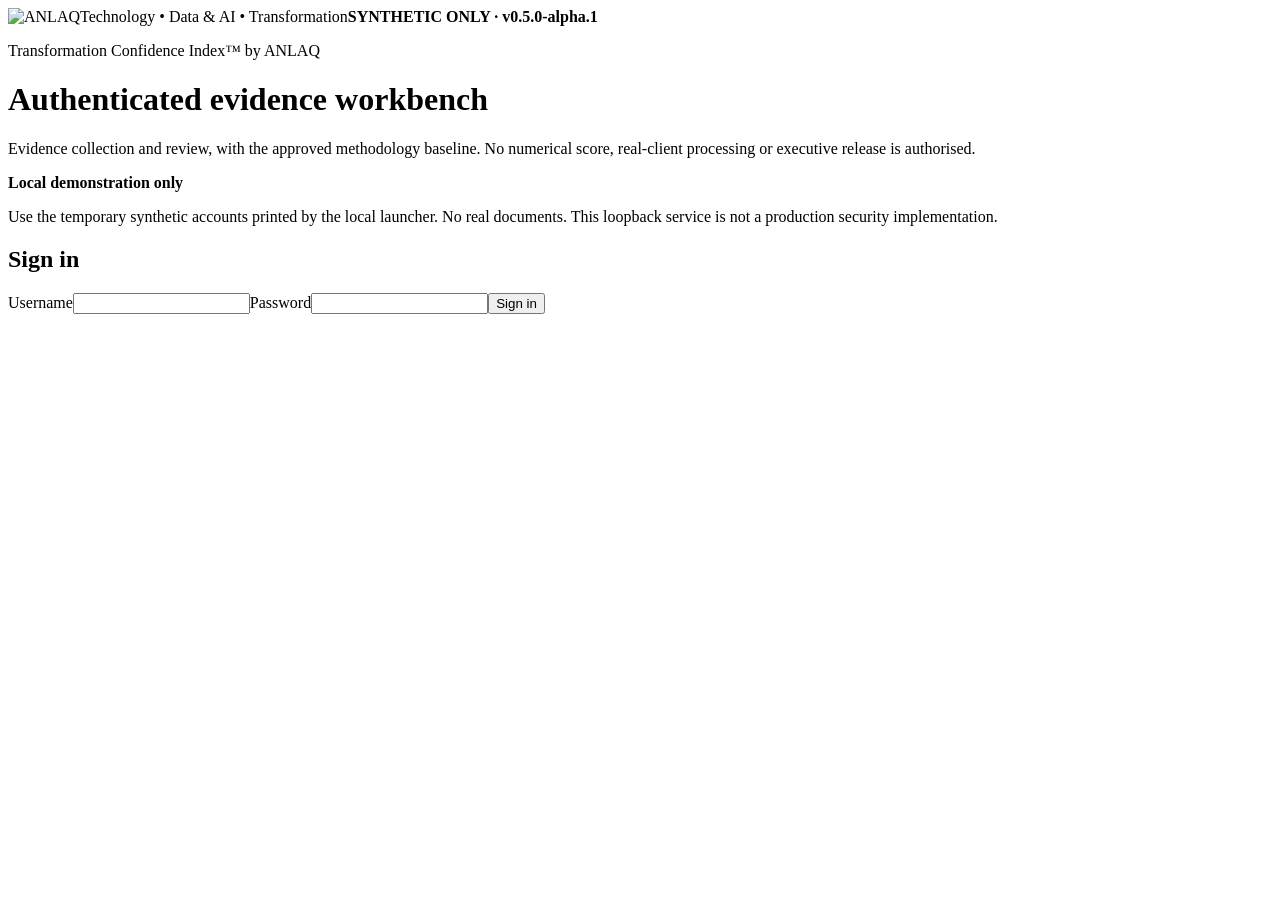
==== prototypes/tci-private-data-plane/index.html @ 3f54b0d8 "Record v0.4 approval and implement tested restricted synthetic v0.5 scoring candidate" ====
<!doctype html><html lang="en"><head><meta charset="utf-8"><meta name="viewport" content="width=device-width,initial-scale=1"><title>ANLAQ | Authenticated evidence workbench</title><link rel="stylesheet" href="/style.css"></head>
<body><header><img src="/logo.svg" alt="ANLAQ" width="190"><span>Technology • Data &amp; AI • Transformation</span><strong class="badge">SYNTHETIC ONLY · v0.5.0-alpha.1</strong></header>
<main><p class="eyebrow">Transformation Confidence Index™ by ANLAQ</p><h1>Authenticated evidence workbench</h1><p class="intro">Evidence collection and review, with the approved methodology baseline. No numerical score, real-client processing or executive release is authorised.</p>
<div class="notice"><strong>Local demonstration only</strong><p>Use the temporary synthetic accounts printed by the local launcher. No real documents. This loopback service is not a production security implementation.</p></div>
<section id="login-section"><h2>Sign in</h2><form id="login"><label>Username<input name="username" autocomplete="username" required></label><label>Password<input name="password" type="password" autocomplete="current-password" required></label><button>Sign in</button></form></section>
<div id="workspace" hidden><section class="scope"><div><p class="eyebrow" id="role"></p><h2 id="assessment-title"></h2><p id="assessment-scope"></p><label>Assessment<select id="assessment"></select></label></div><button type="button" id="logout">Sign out</button></section>
<div id="stats" class="stats"></div>
<section><h2>01 · Evidence request catalogue</h2><p class="muted" id="coverage-note"></p><div id="catalogue" class="catalogue"></div>
<form id="request" hidden><div class="pair"><label>Request<select name="requestId" id="request-id"></select></label><label>Update<select name="status"><option value="requested">Requested</option><option value="missing">Missing</option></select></label></div><label>Reason<input name="reason" required></label><button>Record request</button></form></section>
<div class="columns">
<section id="upload-section" hidden><h2>02 · Submit synthetic evidence</h2><form id="upload"><label>Criterion<select name="criterion" id="upload-criterion"></select></label><label>Mapped request<select name="requestId" id="upload-request"></select></label><label>Title<input name="title" required></label><div class="pair"><label>Source owner<input name="sourceOwner" required></label><label>Reporting period<input name="period" required></label></div><div class="pair"><label>Source version<input name="sourceVersion" required></label><label>Precise locator<input name="locator" required></label></div><label>New document or replacement<select name="documentId" id="replacement"></select></label><label>Synthetic TXT, PDF, DOCX or XLSX file (max 256 KiB)<input name="file" type="file" accept=".txt,.pdf,.docx,.xlsx" required></label><button>Submit to quarantine</button></form></section>
<section id="screen-section" hidden><h2>03 · Quarantine review</h2><label>Quarantined source<select id="quarantine"></select></label><button id="inspect" type="button">Inspect synthetic source</button><pre id="quarantine-text" class="preview"></pre><form id="screen"><label>Disposition<select name="decision"><option value="accepted">Accept</option><option value="rejected">Reject</option></select></label><label>Reason<textarea name="reason" required></textarea></label><button>Record disposition</button></form><p class="muted">Manual synthetic disposition only; malware screening remains outstanding.</p></section></div>
<section><h2>04 · Evidence versions</h2><div id="versions"></div><label>Accepted source<select id="preview-id"></select></label><button id="preview" type="button">Preview accepted text</button><pre id="accepted-text" class="preview"></pre></section>
<section id="extraction-section" hidden><h2>05 · Draft document extraction</h2><p class="muted">Synthetic labelled TXT, PDF, Word and Excel records only. Values retain page/line, paragraph, table or worksheet-cell citations; missing and ambiguous fields remain unresolved. Local narrative mode (opt-in) proposes exact source passages for independent semantic review. No automated sufficiency validation or scoring.</p><form id="extract" hidden><label>Criterion<select name="criterion" id="extraction-criterion"></select></label><label>Accepted mapped source<select name="versionId" id="extraction-source" required></select></label><label>Extraction mode<select name="mode" id="extraction-mode"><option value="labelled">Labelled fields (deterministic)</option></select></label><button>Extract draft fields</button></form><div id="extractions"></div><form id="extraction-review" hidden><label>Draft extraction<select name="runId" id="extraction-run" required></select></label><label>Decision<select name="decision"><option value="return">Return for follow-up</option><option value="accept">Accept captured field accuracy</option></select></label><label>Rationale<textarea name="reason" required></textarea></label><label class="check"><input name="confirmed" type="checkbox">I previewed the accepted source and independently confirmed the field meaning, captured values, context and precise citations; this is not evidence sufficiency.</label><button>Record extraction review</button></form></section>
<section id="finding-section" hidden><h2>06 · Draft finding</h2><form id="finding"><label>Criterion<select name="criterion" id="finding-criterion"></select></label><fieldset><legend>Accepted mapped source versions and locators</legend><div id="finding-links"></div></fieldset><label>Claim<textarea name="claim" required></textarea></label><div class="pair"><label>Evidence class<select name="evidenceClass"><option>E1</option><option>E2</option><option>E3</option><option>E4</option></select></label><label>Evidence strength<select name="strength"><option>Not assessed</option><option>Strong</option><option>Moderate</option><option>Weak</option></select></label></div><label class="check"><input name="contradiction" type="checkbox">Unresolved material contradiction</label><button>Record draft</button></form></section>
<section id="findings-section" hidden><h2>07 · Findings and reviews</h2><div id="findings"></div><form id="review" hidden><label>Finding<select name="findingId" id="review-finding"></select></label><label>Decision<select name="decision"><option value="return">Return for follow-up</option><option value="accept">Accept evidence review</option></select></label><label>Rationale<textarea name="reason" required></textarea></label><label class="check"><input name="confirmed" type="checkbox">I independently confirmed source support, evidence strength and material gaps.</label><button>Record independent review</button></form></section>
<section id="interviews-section" hidden><h2>08 · Stakeholder interviews</h2><p class="muted">Synthetic interview capture only. Preserve each persona separately. Responses remain unverified claims; follow-up proposals require human action. No automatic score or stakeholder contact.</p>
<div id="interview-summary" class="stats"></div>
<div class="columns"><section id="interview-start-section" hidden><h2>Start a synthetic interview</h2><form id="interview-start"><label>Persona<input name="persona" required placeholder="Synthetic sponsor"></label><label>Stakeholder reference (fictional ID)<input name="stakeholderRef" required placeholder="SYN-P01"></label><label>Stakeholder role<input name="role" required></label><label>Interview scope<input name="scope" required></label><button>Start session</button></form></section>
<section id="interview-response-section" hidden><h2>Capture response</h2><form id="interview-response"><label>Session<select name="sessionId" id="interview-session" required></select></label><label>Approved question<select name="questionId" id="interview-question" required></select></label><p class="muted" id="interview-question-text"></p><label>Response state<select name="status"><option value="answered">Answered</option><option value="unknown">Unknown</option><option value="declined">Declined</option></select></label><label>Verbatim fictional response<textarea name="verbatim"></textarea></label><label>Assessor interpretation / uncertainty<textarea name="interpretation" required></textarea></label><fieldset><legend>Explicit assessor observations (not inferred)</legend><label class="check"><input type="checkbox" name="flags" value="assertion_only">Assertion only</label><label class="check"><input type="checkbox" name="flags" value="incomparable_basis">Incomparable basis</label><label class="check"><input type="checkbox" name="flags" value="forecast_vs_actual">Forecast vs actual unclear</label><label class="check"><input type="checkbox" name="flags" value="conditional_unclear">Conditional applicability unclear</label><label class="check"><input type="checkbox" name="flags" value="vague_claim">Vague claim / owner or impact unclear</label></fieldset><fieldset><legend>Accepted current mapped evidence (optional)</legend><div id="interview-links"></div></fieldset><button>Record response and draft claim</button></form></section></div>
<section id="interview-conflict-section" hidden><h2>Record a contradiction</h2><form id="interview-conflict"><div class="pair"><label>First claim<select id="conflict-a" name="claimA" required></select></label><label>Second stakeholder claim<select id="conflict-b" name="claimB" required></select></label></div><label>Neutral conflict topic<input name="topic" required></label><label class="check"><input type="checkbox" name="material" checked>Material to decision</label><button>Record open contradiction</button></form></section>
<div id="interview-claims"></div><div id="interview-conflicts"></div>
<div class="columns"><section id="interview-followup-section" hidden><h2>Adaptive follow-up</h2><form id="interview-followup"><label>Claim<select id="followup-claim" name="claimId" required></select></label><p class="muted" id="followup-reason"></p><button id="interview-ai-wording" type="button" hidden>Propose local AI wording</button><p class="muted" id="interview-ai-note"></p><label>Human-confirmed question<textarea id="followup-question" name="question" required></textarea></label><button id="followup-submit">Record follow-up</button></form><form id="interview-answer"><h3>Capture follow-up answer</h3><label>Open follow-up<select name="followUpId" id="open-followup" required></select></label><label>Answer state<select name="status"><option value="answered">Answered</option><option value="unknown">Unknown</option><option value="declined">Declined</option></select></label><label>Verbatim fictional answer<textarea name="verbatim"></textarea></label><button>Record answer</button></form><p class="muted">An answer does not automatically resolve the underlying evidence gap.</p></section>
<section id="interview-review-section" hidden><h2>Independent capture review</h2><form id="interview-review"><label>Unreviewed claim<select name="claimId" id="interview-review-claim" required></select></label><label>Decision<select name="decision"><option value="return">Return for follow-up</option><option value="confirm_capture">Confirm capture only</option></select></label><label>Rationale<textarea name="reason" required></textarea></label><label class="check"><input type="checkbox" name="confirmed">I independently confirm the response capture only; this is not evidence sufficiency or a validated finding.</label><button>Record capture review</button></form></section></div></section><section id="validation-section" hidden><h2>09 · Evidence validation &amp; triangulation</h2><p class="muted">Synthetic evidence only. A supported condition is not a score. Review meaning, provenance, common basis and materiality against the approved criterion.</p><div id="validation-summary" class="stats"></div>
<form id="validation-draft" hidden><h3>Draft criterion finding</h3><label>Criterion<select id="validation-criterion" name="criterion" required></select></label><div id="validation-rule" class="record"></div><label>Finding<textarea name="claim" required></textarea></label><label>Rationale, materiality and limitations<textarea name="rationale" required></textarea></label><div class="pair"><label>Finding / follow-up owner<input name="owner" required></label><label>Follow-up or outstanding gap<input name="followUp"></label></div><div class="pair"><label>Applicability<select name="applicability"><option value="unknown">Unknown</option><option value="applicable">Applicable</option><option value="not_applicable">Exception requested</option></select></label><label>Condition<select name="condition"><option value="unknown">Unknown</option><option value="met">Met</option><option value="not_met">Not met</option></select></label></div><div class="pair"><label>Evidence class<select name="evidenceClass"><option>E4</option><option>E3</option><option>E2</option><option>E1</option></select></label><label>Evidence strength<select name="strength"><option>Not assessed</option><option>Weak</option><option>Moderate</option><option>Strong</option></select></label></div><fieldset><legend>Assessor observations</legend><label class="check"><input type="checkbox" name="fieldsVerified">Required fields verified</label><label class="check"><input type="checkbox" name="comparable">Comparable basis established</label><label class="check"><input type="checkbox" name="materialityReviewed">Materiality reviewed</label><label class="check"><input type="checkbox" name="requiresCorroboration">Independent corroboration required</label><label class="check"><input type="checkbox" name="documentaryConflict">Open documentary contradiction</label></fieldset><label>Conditional evidence applicable?<select name="conditionalApplies"><option value="">Unresolved / no conditional rule</option><option value="true">Yes</option><option value="false">No</option></select></label><label>Conditional rationale<input name="conditionalRationale"></label><label>Mapped alternative rationale<input name="alternativeRationale"></label><label>Exception rationale<input name="exceptionRationale"></label><fieldset><legend>Current accepted source citations — exact quote and parser locator</legend><div id="validation-refs"></div></fieldset><fieldset><legend>Related interview claims (not proof)</legend><div id="validation-claims"></div></fieldset><button>Save validation draft</button></form>
<div id="validation-drafts"></div><form id="validation-review" hidden><h3>Independent validation review</h3><label>Unreviewed draft<select id="validation-review-id" name="draftId" required></select></label><label>Decision<select name="decision"><option value="return">Return for follow-up</option><option value="accept">Accept supported condition</option></select></label><label>Review rationale<textarea name="reason" required></textarea></label><fieldset><legend>Independent reviewer controls</legend><label class="check"><input type="checkbox" name="confirmed">I previewed every cited source and verified meaning, provenance, credibility, common basis, materiality and condition</label><label class="check"><input type="checkbox" name="alternativeAccepted">Mapped equivalent accepted (if relevant)</label><label class="check"><input type="checkbox" name="applicabilityConfirmed">Conditional applicability confirmed (if relevant)</label><label class="check"><input type="checkbox" name="independenceConfirmed">Corroborating source independence confirmed (if relevant)</label></fieldset><button>Record validation review</button></form>
<div id="validation-conflicts"></div><form id="validation-conflict-resolution" hidden><h3>Independent contradiction reconciliation</h3><label>Open contradiction<select id="validation-conflict-id" name="conflictId" required></select></label><div id="validation-conflict-refs"></div><label>Reasoned reconciliation of both accounts<textarea name="reason" required></textarea></label><label class="check"><input type="checkbox" name="confirmed">I previewed the sources and independently reconciled both accounts</label><button>Record reconciliation</button></form></section>
<section id="pilot-scoring-section" hidden><h2>10 · Restricted pilot scoring</h2><p class="muted">Synthetic calibration only. Numerical anchor choices are human judgements, never inferred from evidence class. Production scoring and release remain locked.</p><div id="pilot-score-summary" class="stats"></div><div id="pilot-score-dimensions"></div><form id="pilot-score-draft" hidden><h3>Propose criterion score</h3><label>Independently validated criterion<select name="criterion" id="pilot-score-criterion" required></select></label><div id="pilot-score-anchors"></div><label>Performance anchor<select name="score" required><option value="">Select explicitly</option><option>1</option><option>2</option><option>3</option><option>4</option><option>5</option></select></label><label>Evidence-linked anchor rationale<textarea name="rationale" required></textarea></label><label class="check"><input type="checkbox" name="operating">Sustained operating evidence established (required for 4–5)</label><label>Material red flag, if any, including decision impact and accountable owner<textarea name="redFlag"></textarea></label><button>Record synthetic score proposal</button></form><div id="pilot-score-records"></div><form id="pilot-score-review" hidden><h3>Independent score review</h3><label>Proposal<select name="scoreId" id="pilot-score-review-id" required></select></label><label>Decision<select name="decision"><option value="return">Return</option><option value="accept">Accept for synthetic calibration</option></select></label><label>Reason<textarea name="reason" required></textarea></label><label class="check"><input type="checkbox" name="confirmed">I independently reviewed the evidence, minimum condition, chosen anchor and material red flags</label><label class="check"><input type="checkbox" name="operatingConfirmed">I verified sustained operating evidence for 4–5 where applicable</label><button>Record score review</button></form><div id="pilot-score-risk"></div></section><section><h2>Release gate</h2><p>Locked · Security implementation, real-client handling and scoring calibration remain separate release gates.</p><button id="release" type="button" hidden>Check release gate</button></section>
</div><p id="status" role="status" aria-live="polite"></p></main><script src="/app.js"></script></body></html>
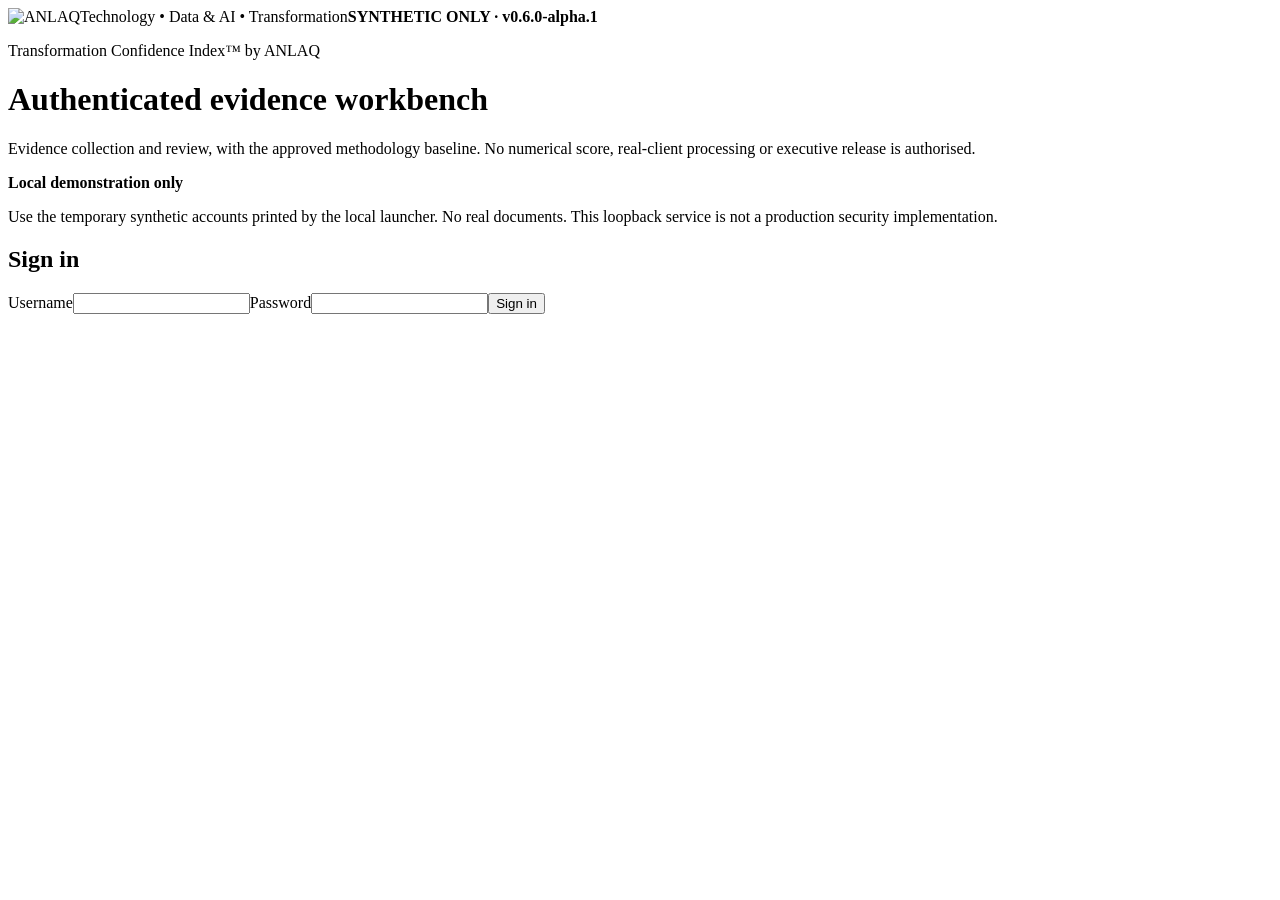
==== commit 0d668292: "Implement and verify v0.6 synthetic executive decision support candidate" ====
--- a/prototypes/tci-private-data-plane/index.html
+++ b/prototypes/tci-private-data-plane/index.html
@@ -1,5 +1,5 @@
 <!doctype html><html lang="en"><head><meta charset="utf-8"><meta name="viewport" content="width=device-width,initial-scale=1"><title>ANLAQ | Authenticated evidence workbench</title><link rel="stylesheet" href="/style.css"></head>
-<body><header><img src="/logo.svg" alt="ANLAQ" width="190"><span>Technology • Data &amp; AI • Transformation</span><strong class="badge">SYNTHETIC ONLY · v0.5.0-alpha.1</strong></header>
+<body><header><img src="/logo.svg" alt="ANLAQ" width="190"><span>Technology • Data &amp; AI • Transformation</span><strong class="badge">SYNTHETIC ONLY · v0.6.0-alpha.1</strong></header>
 <main><p class="eyebrow">Transformation Confidence Index™ by ANLAQ</p><h1>Authenticated evidence workbench</h1><p class="intro">Evidence collection and review, with the approved methodology baseline. No numerical score, real-client processing or executive release is authorised.</p>
 <div class="notice"><strong>Local demonstration only</strong><p>Use the temporary synthetic accounts printed by the local launcher. No real documents. This loopback service is not a production security implementation.</p></div>
 <section id="login-section"><h2>Sign in</h2><form id="login"><label>Username<input name="username" autocomplete="username" required></label><label>Password<input name="password" type="password" autocomplete="current-password" required></label><button>Sign in</button></form></section>
@@ -25,5 +25,8 @@
 <form id="validation-draft" hidden><h3>Draft criterion finding</h3><label>Criterion<select id="validation-criterion" name="criterion" required></select></label><div id="validation-rule" class="record"></div><label>Finding<textarea name="claim" required></textarea></label><label>Rationale, materiality and limitations<textarea name="rationale" required></textarea></label><div class="pair"><label>Finding / follow-up owner<input name="owner" required></label><label>Follow-up or outstanding gap<input name="followUp"></label></div><div class="pair"><label>Applicability<select name="applicability"><option value="unknown">Unknown</option><option value="applicable">Applicable</option><option value="not_applicable">Exception requested</option></select></label><label>Condition<select name="condition"><option value="unknown">Unknown</option><option value="met">Met</option><option value="not_met">Not met</option></select></label></div><div class="pair"><label>Evidence class<select name="evidenceClass"><option>E4</option><option>E3</option><option>E2</option><option>E1</option></select></label><label>Evidence strength<select name="strength"><option>Not assessed</option><option>Weak</option><option>Moderate</option><option>Strong</option></select></label></div><fieldset><legend>Assessor observations</legend><label class="check"><input type="checkbox" name="fieldsVerified">Required fields verified</label><label class="check"><input type="checkbox" name="comparable">Comparable basis established</label><label class="check"><input type="checkbox" name="materialityReviewed">Materiality reviewed</label><label class="check"><input type="checkbox" name="requiresCorroboration">Independent corroboration required</label><label class="check"><input type="checkbox" name="documentaryConflict">Open documentary contradiction</label></fieldset><label>Conditional evidence applicable?<select name="conditionalApplies"><option value="">Unresolved / no conditional rule</option><option value="true">Yes</option><option value="false">No</option></select></label><label>Conditional rationale<input name="conditionalRationale"></label><label>Mapped alternative rationale<input name="alternativeRationale"></label><label>Exception rationale<input name="exceptionRationale"></label><fieldset><legend>Current accepted source citations — exact quote and parser locator</legend><div id="validation-refs"></div></fieldset><fieldset><legend>Related interview claims (not proof)</legend><div id="validation-claims"></div></fieldset><button>Save validation draft</button></form>
 <div id="validation-drafts"></div><form id="validation-review" hidden><h3>Independent validation review</h3><label>Unreviewed draft<select id="validation-review-id" name="draftId" required></select></label><label>Decision<select name="decision"><option value="return">Return for follow-up</option><option value="accept">Accept supported condition</option></select></label><label>Review rationale<textarea name="reason" required></textarea></label><fieldset><legend>Independent reviewer controls</legend><label class="check"><input type="checkbox" name="confirmed">I previewed every cited source and verified meaning, provenance, credibility, common basis, materiality and condition</label><label class="check"><input type="checkbox" name="alternativeAccepted">Mapped equivalent accepted (if relevant)</label><label class="check"><input type="checkbox" name="applicabilityConfirmed">Conditional applicability confirmed (if relevant)</label><label class="check"><input type="checkbox" name="independenceConfirmed">Corroborating source independence confirmed (if relevant)</label></fieldset><button>Record validation review</button></form>
 <div id="validation-conflicts"></div><form id="validation-conflict-resolution" hidden><h3>Independent contradiction reconciliation</h3><label>Open contradiction<select id="validation-conflict-id" name="conflictId" required></select></label><div id="validation-conflict-refs"></div><label>Reasoned reconciliation of both accounts<textarea name="reason" required></textarea></label><label class="check"><input type="checkbox" name="confirmed">I previewed the sources and independently reconciled both accounts</label><button>Record reconciliation</button></form></section>
-<section id="pilot-scoring-section" hidden><h2>10 · Restricted pilot scoring</h2><p class="muted">Synthetic calibration only. Numerical anchor choices are human judgements, never inferred from evidence class. Production scoring and release remain locked.</p><div id="pilot-score-summary" class="stats"></div><div id="pilot-score-dimensions"></div><form id="pilot-score-draft" hidden><h3>Propose criterion score</h3><label>Independently validated criterion<select name="criterion" id="pilot-score-criterion" required></select></label><div id="pilot-score-anchors"></div><label>Performance anchor<select name="score" required><option value="">Select explicitly</option><option>1</option><option>2</option><option>3</option><option>4</option><option>5</option></select></label><label>Evidence-linked anchor rationale<textarea name="rationale" required></textarea></label><label class="check"><input type="checkbox" name="operating">Sustained operating evidence established (required for 4–5)</label><label>Material red flag, if any, including decision impact and accountable owner<textarea name="redFlag"></textarea></label><button>Record synthetic score proposal</button></form><div id="pilot-score-records"></div><form id="pilot-score-review" hidden><h3>Independent score review</h3><label>Proposal<select name="scoreId" id="pilot-score-review-id" required></select></label><label>Decision<select name="decision"><option value="return">Return</option><option value="accept">Accept for synthetic calibration</option></select></label><label>Reason<textarea name="reason" required></textarea></label><label class="check"><input type="checkbox" name="confirmed">I independently reviewed the evidence, minimum condition, chosen anchor and material red flags</label><label class="check"><input type="checkbox" name="operatingConfirmed">I verified sustained operating evidence for 4–5 where applicable</label><button>Record score review</button></form><div id="pilot-score-risk"></div></section><section><h2>Release gate</h2><p>Locked · Security implementation, real-client handling and scoring calibration remain separate release gates.</p><button id="release" type="button" hidden>Check release gate</button></section>
+<section id="pilot-scoring-section" hidden><h2>10 · Restricted pilot scoring</h2><p class="muted">Synthetic calibration only. Numerical anchor choices are human judgements, never inferred from evidence class. Production scoring and release remain locked.</p><div id="pilot-score-summary" class="stats"></div><div id="pilot-score-dimensions"></div><form id="pilot-score-draft" hidden><h3>Propose criterion score</h3><label>Independently validated criterion<select name="criterion" id="pilot-score-criterion" required></select></label><div id="pilot-score-anchors"></div><label>Performance anchor<select name="score" required><option value="">Select explicitly</option><option>1</option><option>2</option><option>3</option><option>4</option><option>5</option></select></label><label>Evidence-linked anchor rationale<textarea name="rationale" required></textarea></label><label class="check"><input type="checkbox" name="operating">Sustained operating evidence established (required for 4–5)</label><label>Material red flag, if any, including decision impact and accountable owner<textarea name="redFlag"></textarea></label><button>Record synthetic score proposal</button></form><div id="pilot-score-records"></div><form id="pilot-score-review" hidden><h3>Independent score review</h3><label>Proposal<select name="scoreId" id="pilot-score-review-id" required></select></label><label>Decision<select name="decision"><option value="return">Return</option><option value="accept">Accept for synthetic calibration</option></select></label><label>Reason<textarea name="reason" required></textarea></label><label class="check"><input type="checkbox" name="confirmed">I independently reviewed the evidence, minimum condition, chosen anchor and material red flags</label><label class="check"><input type="checkbox" name="operatingConfirmed">I verified sustained operating evidence for 4–5 where applicable</label><button>Record score review</button></form><div id="pilot-score-risk"></div></section><section id="executive-section" hidden><h2>11 · Executive decision support</h2><p class="muted">Synthetic decision brief. Human-authored options, independent evidence review and explicit owner direction. Pilot scoring remains separate; no automatic recommendation.</p><div id="executive-summary" class="stats"></div><div id="executive-current"></div><details><summary>Current criterion evidence and gaps (all 28)</summary><div id="executive-criteria"></div></details><details><summary>Outstanding requests and contradictions</summary><div id="executive-gaps"></div></details>
+<form id="executive-draft" hidden><h3>Draft executive brief</h3><label>Title<input name="title" required></label><label>Executive synthesis<textarea name="summary" required></textarea></label><label>Limitations and material uncertainty<textarea name="limitations" required></textarea></label><fieldset><legend>Link current independently supported findings</legend><div id="executive-links"></div></fieldset><div class="pair"><fieldset><legend>Option 1</legend><label>Direction<select name="direction1" required><option value="">Choose</option><option>Invest</option><option>Correct</option><option>Reset</option><option>Stop</option><option>Reassess</option></select></label><label>Rationale<textarea name="rationale1" required></textarea></label><label>Consequences<textarea name="consequences1" required></textarea></label></fieldset><fieldset><legend>Option 2</legend><label>Direction<select name="direction2" required><option value="">Choose</option><option>Invest</option><option>Correct</option><option>Reset</option><option>Stop</option><option>Reassess</option></select></label><label>Rationale<textarea name="rationale2" required></textarea></label><label>Consequences<textarea name="consequences2" required></textarea></label></fieldset></div><fieldset><legend>Material condition / corrective action</legend><label>Condition<textarea name="condition" required></textarea></label><label>Accountable owner<input name="owner" required></label><label>Evidence or action to close<textarea name="followUp" required></textarea></label></fieldset><button>Record executive brief draft</button></form>
+<div id="executive-briefs"></div><form id="executive-review" hidden><h3>Independent executive brief review</h3><label>Current draft<select name="briefId" id="executive-review-id" required></select></label><label>Decision<select name="decision"><option value="return">Return for follow-up</option><option value="accept">Accept review of brief and gaps</option></select></label><label>Review rationale<textarea name="reason" required></textarea></label><label class="check"><input type="checkbox" name="confirmed">I previewed all current supported and reconciliation sources, confirmed conclusions, material risks, options and unresolved limitations without relying on provisional scoring.</label><button>Record independent executive review</button></form>
+<form id="executive-direction" hidden><h3>Owner decision direction</h3><label>Current reviewed brief<select name="briefId" id="executive-direction-id" required></select></label><label>Explicit direction<select name="direction" id="executive-direction-choice" required></select></label><p id="executive-direction-note" class="muted"></p><label>Owner rationale<textarea name="reason" required></textarea></label><label>Residual conditions and limitations<textarea name="conditions" required></textarea></label><label class="check"><input type="checkbox" name="confirmed">I explicitly record this synthetic direction; this is not a production decision or release.</label><button>Record human decision direction</button></form></section><section><h2>Release gate</h2><p>Locked · Security implementation, real-client handling and scoring calibration remain separate release gates.</p><button id="release" type="button" hidden>Check release gate</button></section>
 </div><p id="status" role="status" aria-live="polite"></p></main><script src="/app.js"></script></body></html>
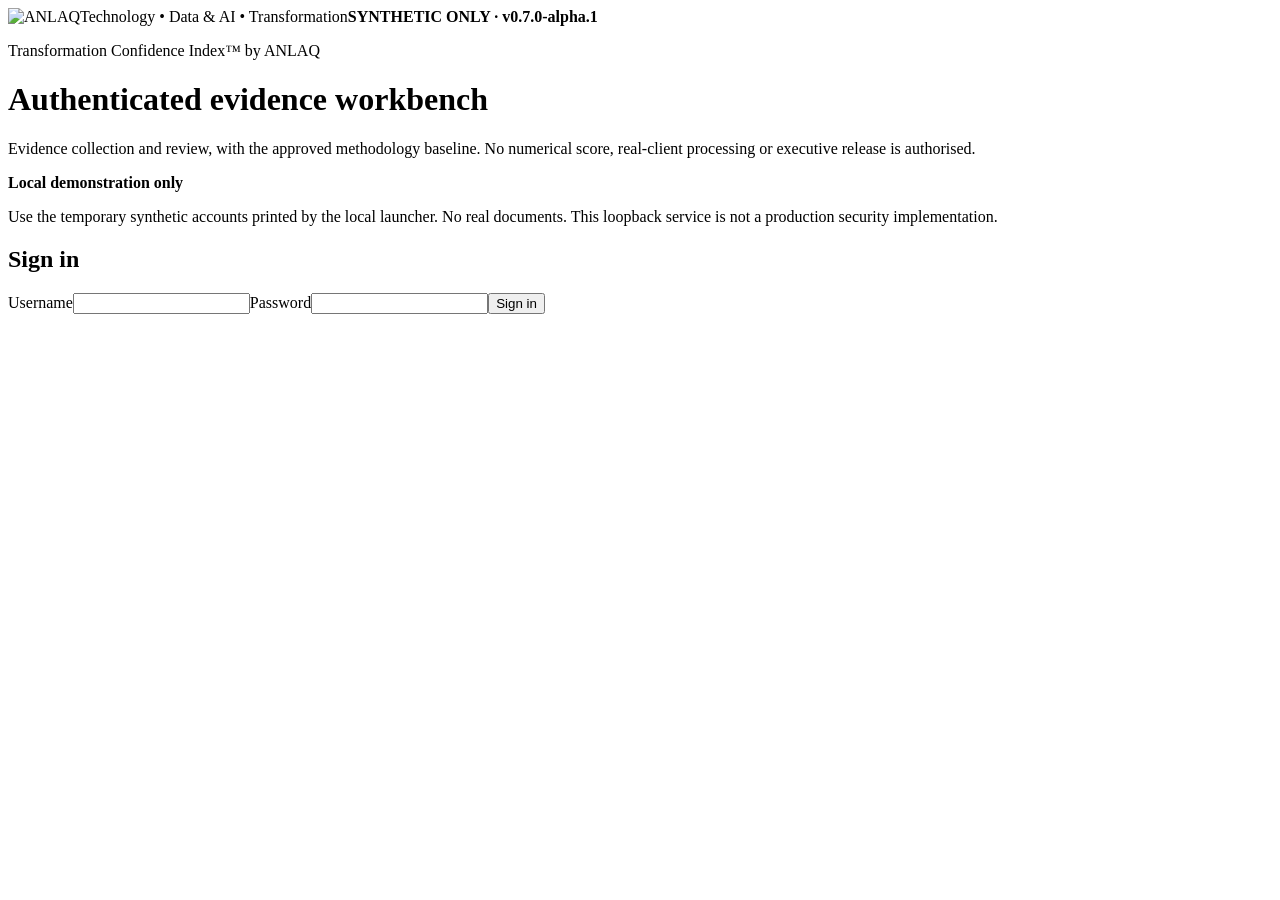
==== commit f7c08efb: "Record v0.6 acceptance and implement tested v0.7 reassessment candidate" ====
--- a/prototypes/tci-private-data-plane/index.html
+++ b/prototypes/tci-private-data-plane/index.html
@@ -1,5 +1,5 @@
 <!doctype html><html lang="en"><head><meta charset="utf-8"><meta name="viewport" content="width=device-width,initial-scale=1"><title>ANLAQ | Authenticated evidence workbench</title><link rel="stylesheet" href="/style.css"></head>
-<body><header><img src="/logo.svg" alt="ANLAQ" width="190"><span>Technology • Data &amp; AI • Transformation</span><strong class="badge">SYNTHETIC ONLY · v0.6.0-alpha.1</strong></header>
+<body><header><img src="/logo.svg" alt="ANLAQ" width="190"><span>Technology • Data &amp; AI • Transformation</span><strong class="badge">SYNTHETIC ONLY · v0.7.0-alpha.1</strong></header>
 <main><p class="eyebrow">Transformation Confidence Index™ by ANLAQ</p><h1>Authenticated evidence workbench</h1><p class="intro">Evidence collection and review, with the approved methodology baseline. No numerical score, real-client processing or executive release is authorised.</p>
 <div class="notice"><strong>Local demonstration only</strong><p>Use the temporary synthetic accounts printed by the local launcher. No real documents. This loopback service is not a production security implementation.</p></div>
 <section id="login-section"><h2>Sign in</h2><form id="login"><label>Username<input name="username" autocomplete="username" required></label><label>Password<input name="password" type="password" autocomplete="current-password" required></label><button>Sign in</button></form></section>
@@ -28,5 +28,5 @@
 <section id="pilot-scoring-section" hidden><h2>10 · Restricted pilot scoring</h2><p class="muted">Synthetic calibration only. Numerical anchor choices are human judgements, never inferred from evidence class. Production scoring and release remain locked.</p><div id="pilot-score-summary" class="stats"></div><div id="pilot-score-dimensions"></div><form id="pilot-score-draft" hidden><h3>Propose criterion score</h3><label>Independently validated criterion<select name="criterion" id="pilot-score-criterion" required></select></label><div id="pilot-score-anchors"></div><label>Performance anchor<select name="score" required><option value="">Select explicitly</option><option>1</option><option>2</option><option>3</option><option>4</option><option>5</option></select></label><label>Evidence-linked anchor rationale<textarea name="rationale" required></textarea></label><label class="check"><input type="checkbox" name="operating">Sustained operating evidence established (required for 4–5)</label><label>Material red flag, if any, including decision impact and accountable owner<textarea name="redFlag"></textarea></label><button>Record synthetic score proposal</button></form><div id="pilot-score-records"></div><form id="pilot-score-review" hidden><h3>Independent score review</h3><label>Proposal<select name="scoreId" id="pilot-score-review-id" required></select></label><label>Decision<select name="decision"><option value="return">Return</option><option value="accept">Accept for synthetic calibration</option></select></label><label>Reason<textarea name="reason" required></textarea></label><label class="check"><input type="checkbox" name="confirmed">I independently reviewed the evidence, minimum condition, chosen anchor and material red flags</label><label class="check"><input type="checkbox" name="operatingConfirmed">I verified sustained operating evidence for 4–5 where applicable</label><button>Record score review</button></form><div id="pilot-score-risk"></div></section><section id="executive-section" hidden><h2>11 · Executive decision support</h2><p class="muted">Synthetic decision brief. Human-authored options, independent evidence review and explicit owner direction. Pilot scoring remains separate; no automatic recommendation.</p><div id="executive-summary" class="stats"></div><div id="executive-current"></div><details><summary>Current criterion evidence and gaps (all 28)</summary><div id="executive-criteria"></div></details><details><summary>Outstanding requests and contradictions</summary><div id="executive-gaps"></div></details>
 <form id="executive-draft" hidden><h3>Draft executive brief</h3><label>Title<input name="title" required></label><label>Executive synthesis<textarea name="summary" required></textarea></label><label>Limitations and material uncertainty<textarea name="limitations" required></textarea></label><fieldset><legend>Link current independently supported findings</legend><div id="executive-links"></div></fieldset><div class="pair"><fieldset><legend>Option 1</legend><label>Direction<select name="direction1" required><option value="">Choose</option><option>Invest</option><option>Correct</option><option>Reset</option><option>Stop</option><option>Reassess</option></select></label><label>Rationale<textarea name="rationale1" required></textarea></label><label>Consequences<textarea name="consequences1" required></textarea></label></fieldset><fieldset><legend>Option 2</legend><label>Direction<select name="direction2" required><option value="">Choose</option><option>Invest</option><option>Correct</option><option>Reset</option><option>Stop</option><option>Reassess</option></select></label><label>Rationale<textarea name="rationale2" required></textarea></label><label>Consequences<textarea name="consequences2" required></textarea></label></fieldset></div><fieldset><legend>Material condition / corrective action</legend><label>Condition<textarea name="condition" required></textarea></label><label>Accountable owner<input name="owner" required></label><label>Evidence or action to close<textarea name="followUp" required></textarea></label></fieldset><button>Record executive brief draft</button></form>
 <div id="executive-briefs"></div><form id="executive-review" hidden><h3>Independent executive brief review</h3><label>Current draft<select name="briefId" id="executive-review-id" required></select></label><label>Decision<select name="decision"><option value="return">Return for follow-up</option><option value="accept">Accept review of brief and gaps</option></select></label><label>Review rationale<textarea name="reason" required></textarea></label><label class="check"><input type="checkbox" name="confirmed">I previewed all current supported and reconciliation sources, confirmed conclusions, material risks, options and unresolved limitations without relying on provisional scoring.</label><button>Record independent executive review</button></form>
-<form id="executive-direction" hidden><h3>Owner decision direction</h3><label>Current reviewed brief<select name="briefId" id="executive-direction-id" required></select></label><label>Explicit direction<select name="direction" id="executive-direction-choice" required></select></label><p id="executive-direction-note" class="muted"></p><label>Owner rationale<textarea name="reason" required></textarea></label><label>Residual conditions and limitations<textarea name="conditions" required></textarea></label><label class="check"><input type="checkbox" name="confirmed">I explicitly record this synthetic direction; this is not a production decision or release.</label><button>Record human decision direction</button></form></section><section><h2>Release gate</h2><p>Locked · Security implementation, real-client handling and scoring calibration remain separate release gates.</p><button id="release" type="button" hidden>Check release gate</button></section>
+<form id="executive-direction" hidden><h3>Owner decision direction</h3><label>Current reviewed brief<select name="briefId" id="executive-direction-id" required></select></label><label>Explicit direction<select name="direction" id="executive-direction-choice" required></select></label><p id="executive-direction-note" class="muted"></p><label>Owner rationale<textarea name="reason" required></textarea></label><label>Residual conditions and limitations<textarea name="conditions" required></textarea></label><label class="check"><input type="checkbox" name="confirmed">I explicitly record this synthetic direction; this is not a production decision or release.</label><button>Record human decision direction</button></form></section><section id="reassessment-section" hidden><h2>12 · Reassessment &amp; comparative analysis</h2><p class="muted">Synthetic point-in-time evidence snapshots. Only accepted, comparable, non-overlapping periods may be compared; changes in support are distinct from changes in condition. Production remains locked.</p><div id="reassessment-summary" class="stats"></div><form id="reassessment-capture" hidden><h3>Capture period snapshot</h3><label>Period label<input name="label" required></label><div class="pair"><label>Start date<input type="date" name="periodStart" required></label><label>End date<input type="date" name="periodEnd" required></label></div><label>Population and measurement basis<textarea name="basis" required></textarea></label><button>Capture immutable snapshot</button></form><div id="reassessment-snapshots"></div><form id="reassessment-snapshot-review" hidden><h3>Independent snapshot review</h3><label>Current draft<select name="snapshotId" id="reassessment-snapshot-id" required></select></label><label>Decision<select name="decision"><option value="return">Return</option><option value="accept">Accept historical snapshot</option></select></label><label>Reason<textarea name="reason" required></textarea></label><label class="check"><input type="checkbox" name="confirmed">I verified the period, scope, measurement basis, all supported evidence and limitations.</label><button>Record snapshot review</button></form><form id="reassessment-compare" hidden><h3>Draft period comparison</h3><div class="pair"><label>Baseline<select name="baselineId" id="reassessment-baseline" required></select></label><label>Follow-up<select name="followUpId" id="reassessment-followup" required></select></label></div><label>Rationale and comparison limitations<textarea name="rationale" required></textarea></label><label class="check"><input type="checkbox" name="confirmed">I confirm identical scope, population, measurement basis and methodology.</label><fieldset><legend>Baseline action follow-up</legend><div id="reassessment-actions"></div></fieldset><button>Draft comparison</button></form><div id="reassessment-comparisons"></div><form id="reassessment-comparison-review" hidden><h3>Independent comparison review</h3><label>Draft comparison<select name="comparisonId" id="reassessment-comparison-id" required></select></label><label>Decision<select name="decision"><option value="return">Return</option><option value="accept">Accept comparison</option></select></label><label>Reason<textarea name="reason" required></textarea></label><label class="check"><input type="checkbox" name="confirmed">I verified both periods, comparable source evidence, condition changes, uncertainty and action closure.</label><button>Record comparison review</button></form></section><section><h2>Release gate</h2><p>Locked · Security implementation, real-client handling and scoring calibration remain separate release gates.</p><button id="release" type="button" hidden>Check release gate</button></section>
 </div><p id="status" role="status" aria-live="polite"></p></main><script src="/app.js"></script></body></html>
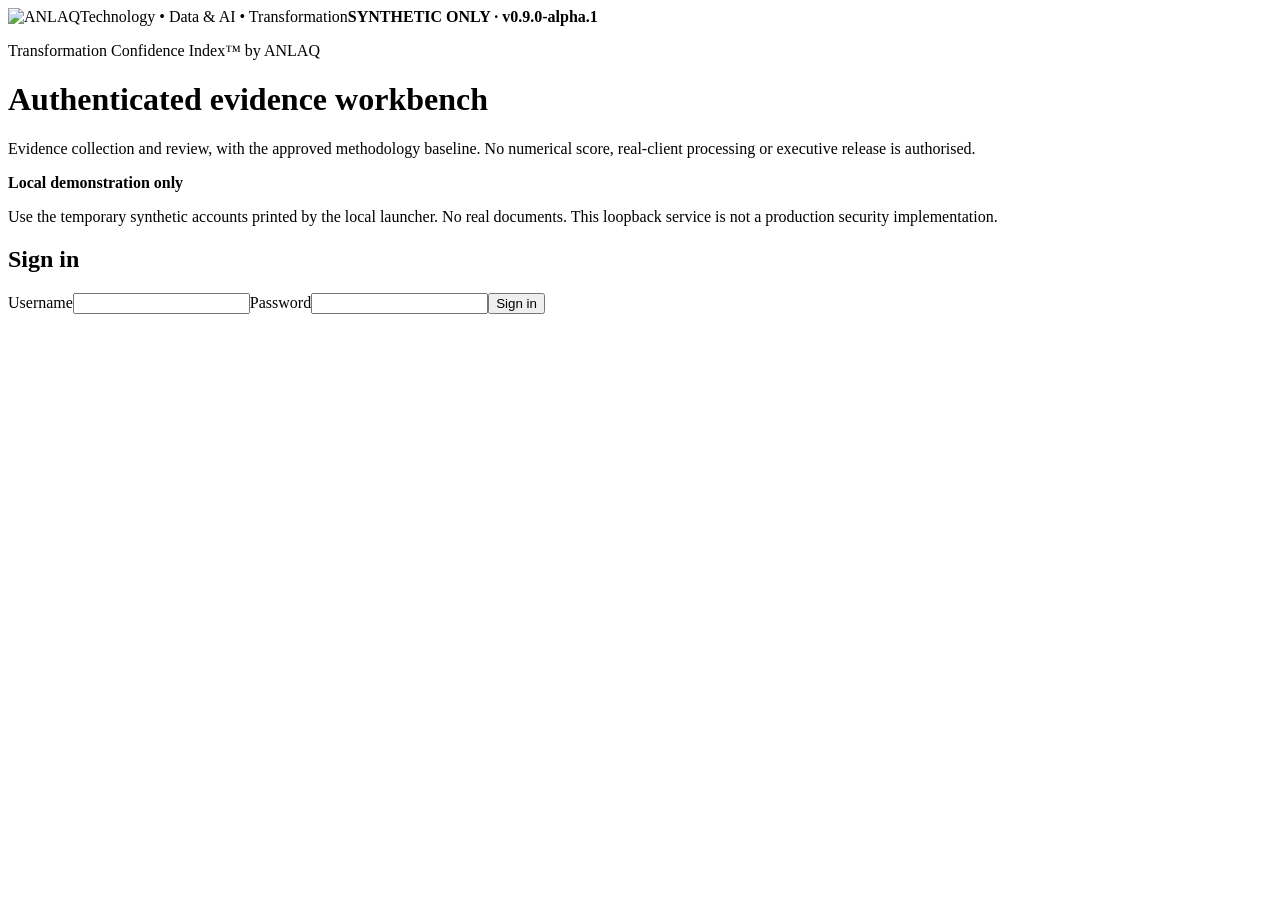
==== commit 3b005e3a: "Implement and verify integrated synthetic Aurora v0.9 pilot candidate" ====
--- a/prototypes/tci-private-data-plane/index.html
+++ b/prototypes/tci-private-data-plane/index.html
@@ -1,5 +1,5 @@
 <!doctype html><html lang="en"><head><meta charset="utf-8"><meta name="viewport" content="width=device-width,initial-scale=1"><title>ANLAQ | Authenticated evidence workbench</title><link rel="stylesheet" href="/style.css"></head>
-<body><header><img src="/logo.svg" alt="ANLAQ" width="190"><span>Technology • Data &amp; AI • Transformation</span><strong class="badge">SYNTHETIC ONLY · v0.7.0-alpha.1</strong></header>
+<body><header><img src="/logo.svg" alt="ANLAQ" width="190"><span>Technology • Data &amp; AI • Transformation</span><strong class="badge">SYNTHETIC ONLY · v0.9.0-alpha.1</strong></header>
 <main><p class="eyebrow">Transformation Confidence Index™ by ANLAQ</p><h1>Authenticated evidence workbench</h1><p class="intro">Evidence collection and review, with the approved methodology baseline. No numerical score, real-client processing or executive release is authorised.</p>
 <div class="notice"><strong>Local demonstration only</strong><p>Use the temporary synthetic accounts printed by the local launcher. No real documents. This loopback service is not a production security implementation.</p></div>
 <section id="login-section"><h2>Sign in</h2><form id="login"><label>Username<input name="username" autocomplete="username" required></label><label>Password<input name="password" type="password" autocomplete="current-password" required></label><button>Sign in</button></form></section>
@@ -14,7 +14,7 @@
 <section id="extraction-section" hidden><h2>05 · Draft document extraction</h2><p class="muted">Synthetic labelled TXT, PDF, Word and Excel records only. Values retain page/line, paragraph, table or worksheet-cell citations; missing and ambiguous fields remain unresolved. Local narrative mode (opt-in) proposes exact source passages for independent semantic review. No automated sufficiency validation or scoring.</p><form id="extract" hidden><label>Criterion<select name="criterion" id="extraction-criterion"></select></label><label>Accepted mapped source<select name="versionId" id="extraction-source" required></select></label><label>Extraction mode<select name="mode" id="extraction-mode"><option value="labelled">Labelled fields (deterministic)</option></select></label><button>Extract draft fields</button></form><div id="extractions"></div><form id="extraction-review" hidden><label>Draft extraction<select name="runId" id="extraction-run" required></select></label><label>Decision<select name="decision"><option value="return">Return for follow-up</option><option value="accept">Accept captured field accuracy</option></select></label><label>Rationale<textarea name="reason" required></textarea></label><label class="check"><input name="confirmed" type="checkbox">I previewed the accepted source and independently confirmed the field meaning, captured values, context and precise citations; this is not evidence sufficiency.</label><button>Record extraction review</button></form></section>
 <section id="finding-section" hidden><h2>06 · Draft finding</h2><form id="finding"><label>Criterion<select name="criterion" id="finding-criterion"></select></label><fieldset><legend>Accepted mapped source versions and locators</legend><div id="finding-links"></div></fieldset><label>Claim<textarea name="claim" required></textarea></label><div class="pair"><label>Evidence class<select name="evidenceClass"><option>E1</option><option>E2</option><option>E3</option><option>E4</option></select></label><label>Evidence strength<select name="strength"><option>Not assessed</option><option>Strong</option><option>Moderate</option><option>Weak</option></select></label></div><label class="check"><input name="contradiction" type="checkbox">Unresolved material contradiction</label><button>Record draft</button></form></section>
 <section id="findings-section" hidden><h2>07 · Findings and reviews</h2><div id="findings"></div><form id="review" hidden><label>Finding<select name="findingId" id="review-finding"></select></label><label>Decision<select name="decision"><option value="return">Return for follow-up</option><option value="accept">Accept evidence review</option></select></label><label>Rationale<textarea name="reason" required></textarea></label><label class="check"><input name="confirmed" type="checkbox">I independently confirmed source support, evidence strength and material gaps.</label><button>Record independent review</button></form></section>
-<section id="interviews-section" hidden><h2>08 · Stakeholder interviews</h2><p class="muted">Synthetic interview capture only. Preserve each persona separately. Responses remain unverified claims; follow-up proposals require human action. No automatic score or stakeholder contact.</p>
+<section id="aurora-pilot-section" hidden><h2>Project Aurora · fictional workbook dry run</h2><p class="muted">Initial scripted source import and review demonstration only. Workbook evidence references are not underlying documents. All human-role actions in the seeded case are simulated test actions.</p><div id="aurora-pilot-summary" class="stats"></div><div id="aurora-pilot-note"></div></section><section id="interviews-section" hidden><h2>08 · Stakeholder interviews</h2><p class="muted">Synthetic interview capture only. Preserve each persona separately. Responses remain unverified claims; follow-up proposals require human action. No automatic score or stakeholder contact.</p>
 <div id="interview-summary" class="stats"></div>
 <div class="columns"><section id="interview-start-section" hidden><h2>Start a synthetic interview</h2><form id="interview-start"><label>Persona<input name="persona" required placeholder="Synthetic sponsor"></label><label>Stakeholder reference (fictional ID)<input name="stakeholderRef" required placeholder="SYN-P01"></label><label>Stakeholder role<input name="role" required></label><label>Interview scope<input name="scope" required></label><button>Start session</button></form></section>
 <section id="interview-response-section" hidden><h2>Capture response</h2><form id="interview-response"><label>Session<select name="sessionId" id="interview-session" required></select></label><label>Approved question<select name="questionId" id="interview-question" required></select></label><p class="muted" id="interview-question-text"></p><label>Response state<select name="status"><option value="answered">Answered</option><option value="unknown">Unknown</option><option value="declined">Declined</option></select></label><label>Verbatim fictional response<textarea name="verbatim"></textarea></label><label>Assessor interpretation / uncertainty<textarea name="interpretation" required></textarea></label><fieldset><legend>Explicit assessor observations (not inferred)</legend><label class="check"><input type="checkbox" name="flags" value="assertion_only">Assertion only</label><label class="check"><input type="checkbox" name="flags" value="incomparable_basis">Incomparable basis</label><label class="check"><input type="checkbox" name="flags" value="forecast_vs_actual">Forecast vs actual unclear</label><label class="check"><input type="checkbox" name="flags" value="conditional_unclear">Conditional applicability unclear</label><label class="check"><input type="checkbox" name="flags" value="vague_claim">Vague claim / owner or impact unclear</label></fieldset><fieldset><legend>Accepted current mapped evidence (optional)</legend><div id="interview-links"></div></fieldset><button>Record response and draft claim</button></form></section></div>
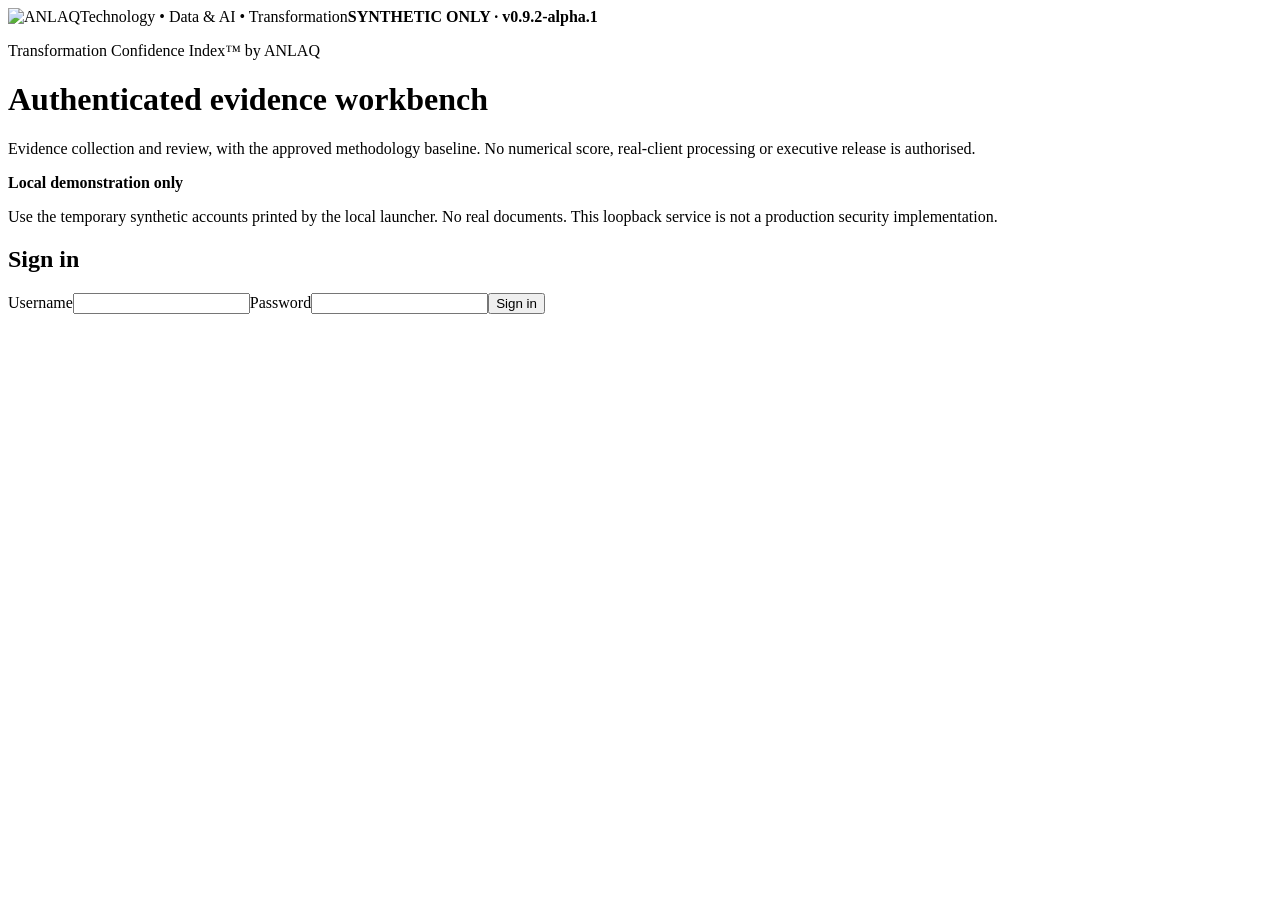
==== commit ee623a49: "Record Option A approval and implement tested persistent synthetic local pilot" ====
--- a/prototypes/tci-private-data-plane/index.html
+++ b/prototypes/tci-private-data-plane/index.html
@@ -1,5 +1,5 @@
 <!doctype html><html lang="en"><head><meta charset="utf-8"><meta name="viewport" content="width=device-width,initial-scale=1"><title>ANLAQ | Authenticated evidence workbench</title><link rel="stylesheet" href="/style.css"></head>
-<body><header><img src="/logo.svg" alt="ANLAQ" width="190"><span>Technology • Data &amp; AI • Transformation</span><strong class="badge">SYNTHETIC ONLY · v0.9.0-alpha.1</strong></header>
+<body><header><img src="/logo.svg" alt="ANLAQ" width="190"><span>Technology • Data &amp; AI • Transformation</span><strong class="badge">SYNTHETIC ONLY · v0.9.2-alpha.1</strong></header>
 <main><p class="eyebrow">Transformation Confidence Index™ by ANLAQ</p><h1>Authenticated evidence workbench</h1><p class="intro">Evidence collection and review, with the approved methodology baseline. No numerical score, real-client processing or executive release is authorised.</p>
 <div class="notice"><strong>Local demonstration only</strong><p>Use the temporary synthetic accounts printed by the local launcher. No real documents. This loopback service is not a production security implementation.</p></div>
 <section id="login-section"><h2>Sign in</h2><form id="login"><label>Username<input name="username" autocomplete="username" required></label><label>Password<input name="password" type="password" autocomplete="current-password" required></label><button>Sign in</button></form></section>
@@ -14,7 +14,7 @@
 <section id="extraction-section" hidden><h2>05 · Draft document extraction</h2><p class="muted">Synthetic labelled TXT, PDF, Word and Excel records only. Values retain page/line, paragraph, table or worksheet-cell citations; missing and ambiguous fields remain unresolved. Local narrative mode (opt-in) proposes exact source passages for independent semantic review. No automated sufficiency validation or scoring.</p><form id="extract" hidden><label>Criterion<select name="criterion" id="extraction-criterion"></select></label><label>Accepted mapped source<select name="versionId" id="extraction-source" required></select></label><label>Extraction mode<select name="mode" id="extraction-mode"><option value="labelled">Labelled fields (deterministic)</option></select></label><button>Extract draft fields</button></form><div id="extractions"></div><form id="extraction-review" hidden><label>Draft extraction<select name="runId" id="extraction-run" required></select></label><label>Decision<select name="decision"><option value="return">Return for follow-up</option><option value="accept">Accept captured field accuracy</option></select></label><label>Rationale<textarea name="reason" required></textarea></label><label class="check"><input name="confirmed" type="checkbox">I previewed the accepted source and independently confirmed the field meaning, captured values, context and precise citations; this is not evidence sufficiency.</label><button>Record extraction review</button></form></section>
 <section id="finding-section" hidden><h2>06 · Draft finding</h2><form id="finding"><label>Criterion<select name="criterion" id="finding-criterion"></select></label><fieldset><legend>Accepted mapped source versions and locators</legend><div id="finding-links"></div></fieldset><label>Claim<textarea name="claim" required></textarea></label><div class="pair"><label>Evidence class<select name="evidenceClass"><option>E1</option><option>E2</option><option>E3</option><option>E4</option></select></label><label>Evidence strength<select name="strength"><option>Not assessed</option><option>Strong</option><option>Moderate</option><option>Weak</option></select></label></div><label class="check"><input name="contradiction" type="checkbox">Unresolved material contradiction</label><button>Record draft</button></form></section>
 <section id="findings-section" hidden><h2>07 · Findings and reviews</h2><div id="findings"></div><form id="review" hidden><label>Finding<select name="findingId" id="review-finding"></select></label><label>Decision<select name="decision"><option value="return">Return for follow-up</option><option value="accept">Accept evidence review</option></select></label><label>Rationale<textarea name="reason" required></textarea></label><label class="check"><input name="confirmed" type="checkbox">I independently confirmed source support, evidence strength and material gaps.</label><button>Record independent review</button></form></section>
-<section id="aurora-pilot-section" hidden><h2>Project Aurora · fictional workbook dry run</h2><p class="muted">Initial scripted source import and review demonstration only. Workbook evidence references are not underlying documents. All human-role actions in the seeded case are simulated test actions.</p><div id="aurora-pilot-summary" class="stats"></div><div id="aurora-pilot-note"></div></section><section id="interviews-section" hidden><h2>08 · Stakeholder interviews</h2><p class="muted">Synthetic interview capture only. Preserve each persona separately. Responses remain unverified claims; follow-up proposals require human action. No automatic score or stakeholder contact.</p>
+<section id="local-pilot-section" hidden><h2>Persistent local pilot · synthetic only</h2><p class="muted">Local encrypted checkpoint after successful operations; no cloud, no network listener beyond loopback. Fresh login required after restart. Operational machine assurance remains pending.</p><div id="local-pilot-members"></div><form id="local-revoke" hidden><h3>Revoke local assessment membership</h3><label>Active member<select name="userId" id="local-revoke-user" required></select></label><label class="check"><input type="checkbox" name="confirmed">I confirm access should be revoked from this synthetic assessment.</label><button>Revoke membership</button></form></section><section id="aurora-pilot-section" hidden><h2>Project Aurora · fictional workbook dry run</h2><p class="muted">Initial scripted source import and review demonstration only. Workbook evidence references are not underlying documents. All human-role actions in the seeded case are simulated test actions.</p><div id="aurora-pilot-summary" class="stats"></div><div id="aurora-pilot-note"></div></section><section id="interviews-section" hidden><h2>08 · Stakeholder interviews</h2><p class="muted">Synthetic interview capture only. Preserve each persona separately. Responses remain unverified claims; follow-up proposals require human action. No automatic score or stakeholder contact.</p>
 <div id="interview-summary" class="stats"></div>
 <div class="columns"><section id="interview-start-section" hidden><h2>Start a synthetic interview</h2><form id="interview-start"><label>Persona<input name="persona" required placeholder="Synthetic sponsor"></label><label>Stakeholder reference (fictional ID)<input name="stakeholderRef" required placeholder="SYN-P01"></label><label>Stakeholder role<input name="role" required></label><label>Interview scope<input name="scope" required></label><button>Start session</button></form></section>
 <section id="interview-response-section" hidden><h2>Capture response</h2><form id="interview-response"><label>Session<select name="sessionId" id="interview-session" required></select></label><label>Approved question<select name="questionId" id="interview-question" required></select></label><p class="muted" id="interview-question-text"></p><label>Response state<select name="status"><option value="answered">Answered</option><option value="unknown">Unknown</option><option value="declined">Declined</option></select></label><label>Verbatim fictional response<textarea name="verbatim"></textarea></label><label>Assessor interpretation / uncertainty<textarea name="interpretation" required></textarea></label><fieldset><legend>Explicit assessor observations (not inferred)</legend><label class="check"><input type="checkbox" name="flags" value="assertion_only">Assertion only</label><label class="check"><input type="checkbox" name="flags" value="incomparable_basis">Incomparable basis</label><label class="check"><input type="checkbox" name="flags" value="forecast_vs_actual">Forecast vs actual unclear</label><label class="check"><input type="checkbox" name="flags" value="conditional_unclear">Conditional applicability unclear</label><label class="check"><input type="checkbox" name="flags" value="vague_claim">Vague claim / owner or impact unclear</label></fieldset><fieldset><legend>Accepted current mapped evidence (optional)</legend><div id="interview-links"></div></fieldset><button>Record response and draft claim</button></form></section></div>
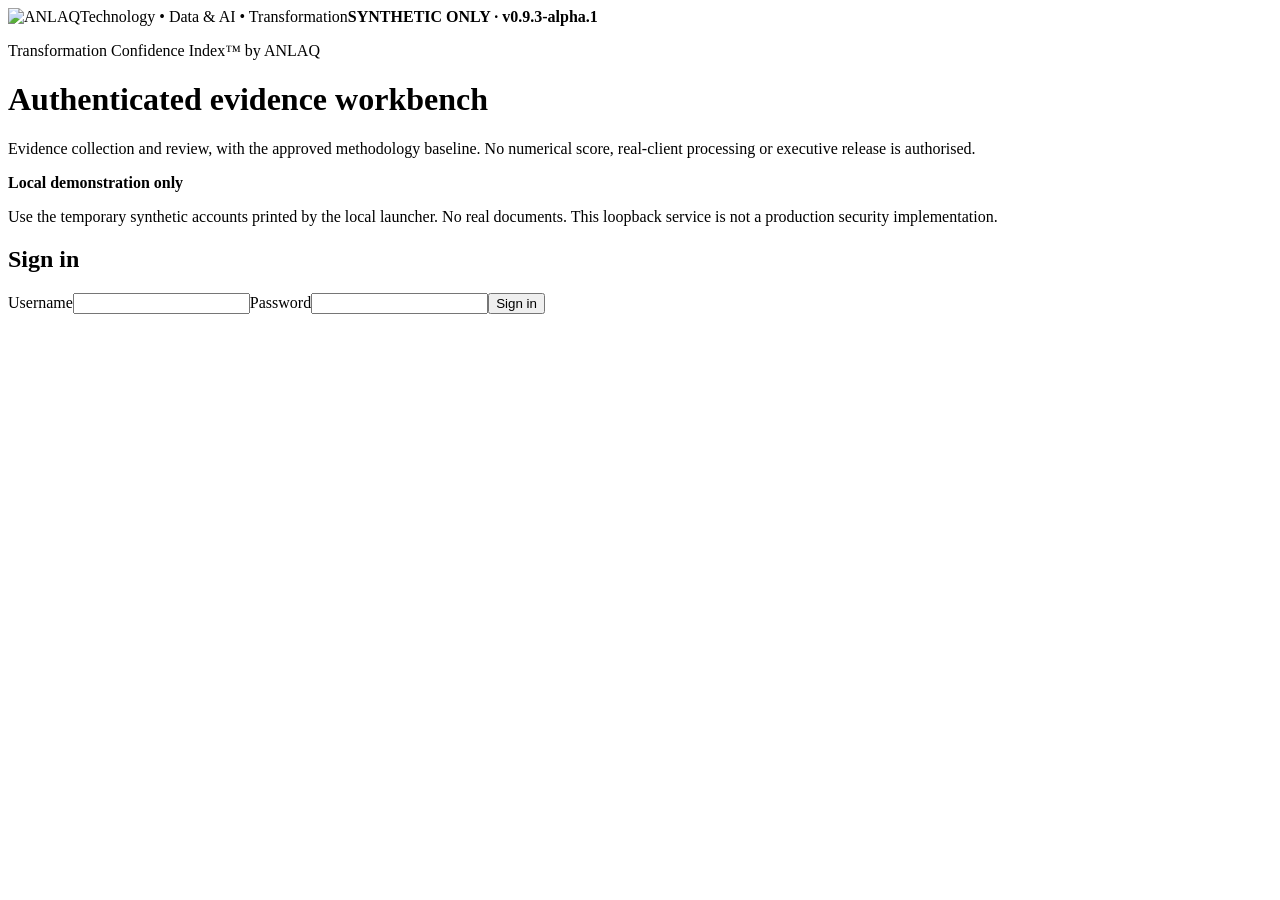
==== commit fc6cd23a: "Implement and verify intelligent evidence matching with human-confirmed citation links" ====
--- a/prototypes/tci-private-data-plane/index.html
+++ b/prototypes/tci-private-data-plane/index.html
@@ -1,5 +1,5 @@
 <!doctype html><html lang="en"><head><meta charset="utf-8"><meta name="viewport" content="width=device-width,initial-scale=1"><title>ANLAQ | Authenticated evidence workbench</title><link rel="stylesheet" href="/style.css"></head>
-<body><header><img src="/logo.svg" alt="ANLAQ" width="190"><span>Technology • Data &amp; AI • Transformation</span><strong class="badge">SYNTHETIC ONLY · v0.9.2-alpha.1</strong></header>
+<body><header><img src="/logo.svg" alt="ANLAQ" width="190"><span>Technology • Data &amp; AI • Transformation</span><strong class="badge">SYNTHETIC ONLY · v0.9.3-alpha.1</strong></header>
 <main><p class="eyebrow">Transformation Confidence Index™ by ANLAQ</p><h1>Authenticated evidence workbench</h1><p class="intro">Evidence collection and review, with the approved methodology baseline. No numerical score, real-client processing or executive release is authorised.</p>
 <div class="notice"><strong>Local demonstration only</strong><p>Use the temporary synthetic accounts printed by the local launcher. No real documents. This loopback service is not a production security implementation.</p></div>
 <section id="login-section"><h2>Sign in</h2><form id="login"><label>Username<input name="username" autocomplete="username" required></label><label>Password<input name="password" type="password" autocomplete="current-password" required></label><button>Sign in</button></form></section>
@@ -21,8 +21,8 @@
 <section id="interview-conflict-section" hidden><h2>Record a contradiction</h2><form id="interview-conflict"><div class="pair"><label>First claim<select id="conflict-a" name="claimA" required></select></label><label>Second stakeholder claim<select id="conflict-b" name="claimB" required></select></label></div><label>Neutral conflict topic<input name="topic" required></label><label class="check"><input type="checkbox" name="material" checked>Material to decision</label><button>Record open contradiction</button></form></section>
 <div id="interview-claims"></div><div id="interview-conflicts"></div>
 <div class="columns"><section id="interview-followup-section" hidden><h2>Adaptive follow-up</h2><form id="interview-followup"><label>Claim<select id="followup-claim" name="claimId" required></select></label><p class="muted" id="followup-reason"></p><button id="interview-ai-wording" type="button" hidden>Propose local AI wording</button><p class="muted" id="interview-ai-note"></p><label>Human-confirmed question<textarea id="followup-question" name="question" required></textarea></label><button id="followup-submit">Record follow-up</button></form><form id="interview-answer"><h3>Capture follow-up answer</h3><label>Open follow-up<select name="followUpId" id="open-followup" required></select></label><label>Answer state<select name="status"><option value="answered">Answered</option><option value="unknown">Unknown</option><option value="declined">Declined</option></select></label><label>Verbatim fictional answer<textarea name="verbatim"></textarea></label><button>Record answer</button></form><p class="muted">An answer does not automatically resolve the underlying evidence gap.</p></section>
-<section id="interview-review-section" hidden><h2>Independent capture review</h2><form id="interview-review"><label>Unreviewed claim<select name="claimId" id="interview-review-claim" required></select></label><label>Decision<select name="decision"><option value="return">Return for follow-up</option><option value="confirm_capture">Confirm capture only</option></select></label><label>Rationale<textarea name="reason" required></textarea></label><label class="check"><input type="checkbox" name="confirmed">I independently confirm the response capture only; this is not evidence sufficiency or a validated finding.</label><button>Record capture review</button></form></section></div></section><section id="validation-section" hidden><h2>09 · Evidence validation &amp; triangulation</h2><p class="muted">Synthetic evidence only. A supported condition is not a score. Review meaning, provenance, common basis and materiality against the approved criterion.</p><div id="validation-summary" class="stats"></div>
-<form id="validation-draft" hidden><h3>Draft criterion finding</h3><label>Criterion<select id="validation-criterion" name="criterion" required></select></label><div id="validation-rule" class="record"></div><label>Finding<textarea name="claim" required></textarea></label><label>Rationale, materiality and limitations<textarea name="rationale" required></textarea></label><div class="pair"><label>Finding / follow-up owner<input name="owner" required></label><label>Follow-up or outstanding gap<input name="followUp"></label></div><div class="pair"><label>Applicability<select name="applicability"><option value="unknown">Unknown</option><option value="applicable">Applicable</option><option value="not_applicable">Exception requested</option></select></label><label>Condition<select name="condition"><option value="unknown">Unknown</option><option value="met">Met</option><option value="not_met">Not met</option></select></label></div><div class="pair"><label>Evidence class<select name="evidenceClass"><option>E4</option><option>E3</option><option>E2</option><option>E1</option></select></label><label>Evidence strength<select name="strength"><option>Not assessed</option><option>Weak</option><option>Moderate</option><option>Strong</option></select></label></div><fieldset><legend>Assessor observations</legend><label class="check"><input type="checkbox" name="fieldsVerified">Required fields verified</label><label class="check"><input type="checkbox" name="comparable">Comparable basis established</label><label class="check"><input type="checkbox" name="materialityReviewed">Materiality reviewed</label><label class="check"><input type="checkbox" name="requiresCorroboration">Independent corroboration required</label><label class="check"><input type="checkbox" name="documentaryConflict">Open documentary contradiction</label></fieldset><label>Conditional evidence applicable?<select name="conditionalApplies"><option value="">Unresolved / no conditional rule</option><option value="true">Yes</option><option value="false">No</option></select></label><label>Conditional rationale<input name="conditionalRationale"></label><label>Mapped alternative rationale<input name="alternativeRationale"></label><label>Exception rationale<input name="exceptionRationale"></label><fieldset><legend>Current accepted source citations — exact quote and parser locator</legend><div id="validation-refs"></div></fieldset><fieldset><legend>Related interview claims (not proof)</legend><div id="validation-claims"></div></fieldset><button>Save validation draft</button></form>
+<section id="interview-review-section" hidden><h2>Independent capture review</h2><form id="interview-review"><label>Unreviewed claim<select name="claimId" id="interview-review-claim" required></select></label><label>Decision<select name="decision"><option value="return">Return for follow-up</option><option value="confirm_capture">Confirm capture only</option></select></label><label>Rationale<textarea name="reason" required></textarea></label><label class="check"><input type="checkbox" name="confirmed">I independently confirm the response capture only; this is not evidence sufficiency or a validated finding.</label><button>Record capture review</button></form></section></div></section><section id="matching-section" hidden><h2>08a · Intelligent evidence matching</h2><p class="muted">Discover potentially relevant passages in accepted current documents. Exact citations and proposed discrepancy flags are review aids, not proof, automatic validation or scoring. Confirm a mapped passage before using it in a draft.</p><div id="matching-summary" class="stats"></div><form id="matching-propose" hidden><label>Approved criterion<select name="criterion" id="matching-criterion" required></select></label><label>Stakeholder claim (optional)<select name="claimId" id="matching-claim"></select></label><label>Optional search focus<input name="query" maxlength="1000" placeholder="e.g. active usage vs adoption target"></label><label>Discovery mode<select name="mode" id="matching-mode"><option value="ranked">Ranked local discovery</option></select></label><button>Find evidence passages</button></form><div id="matching-results"></div><form id="matching-review" hidden><h3>Assessor relevance confirmation</h3><label>Candidate<select name="candidate" id="matching-review-id" required></select></label><button type="button" id="matching-preview">Preview full accepted source</button><pre id="matching-preview-text" class="preview"></pre><label>Decision<select name="decision"><option value="reject">Reject / not relevant</option><option value="link">Confirm mapped relevance for draft</option></select></label><label>Rationale<textarea name="reason" required></textarea></label><label class="check"><input name="confirmed" type="checkbox">I independently inspected the original passage, context and mapping; this confirms relevance only, not sufficiency or condition.</label><button>Record relevance decision</button></form></section><section id="validation-section" hidden><h2>09 · Evidence validation &amp; triangulation</h2><p class="muted">Synthetic evidence only. A supported condition is not a score. Review meaning, provenance, common basis and materiality against the approved criterion.</p><div id="validation-summary" class="stats"></div>
+<form id="validation-draft" hidden><h3>Draft criterion finding</h3><label>Criterion<select id="validation-criterion" name="criterion" required></select></label><div id="validation-rule" class="record"></div><label>Finding<textarea name="claim" required></textarea></label><label>Rationale, materiality and limitations<textarea name="rationale" required></textarea></label><div class="pair"><label>Finding / follow-up owner<input name="owner" required></label><label>Follow-up or outstanding gap<input name="followUp"></label></div><div class="pair"><label>Applicability<select name="applicability"><option value="unknown">Unknown</option><option value="applicable">Applicable</option><option value="not_applicable">Exception requested</option></select></label><label>Condition<select name="condition"><option value="unknown">Unknown</option><option value="met">Met</option><option value="not_met">Not met</option></select></label></div><div class="pair"><label>Evidence class<select name="evidenceClass"><option>E4</option><option>E3</option><option>E2</option><option>E1</option></select></label><label>Evidence strength<select name="strength"><option>Not assessed</option><option>Weak</option><option>Moderate</option><option>Strong</option></select></label></div><fieldset><legend>Assessor observations</legend><label class="check"><input type="checkbox" name="fieldsVerified">Required fields verified</label><label class="check"><input type="checkbox" name="comparable">Comparable basis established</label><label class="check"><input type="checkbox" name="materialityReviewed">Materiality reviewed</label><label class="check"><input type="checkbox" name="requiresCorroboration">Independent corroboration required</label><label class="check"><input type="checkbox" name="documentaryConflict">Open documentary contradiction</label></fieldset><label>Conditional evidence applicable?<select name="conditionalApplies"><option value="">Unresolved / no conditional rule</option><option value="true">Yes</option><option value="false">No</option></select></label><label>Conditional rationale<input name="conditionalRationale"></label><label>Mapped alternative rationale<input name="alternativeRationale"></label><label>Exception rationale<input name="exceptionRationale"></label><fieldset><legend>Current accepted source citations — exact quote and parser locator</legend><div id="validation-refs"></div></fieldset><fieldset><legend>Human-confirmed matching passages (optional)</legend><div id="validation-match-refs"></div></fieldset><fieldset><legend>Related interview claims (not proof)</legend><div id="validation-claims"></div></fieldset><button>Save validation draft</button></form>
 <div id="validation-drafts"></div><form id="validation-review" hidden><h3>Independent validation review</h3><label>Unreviewed draft<select id="validation-review-id" name="draftId" required></select></label><label>Decision<select name="decision"><option value="return">Return for follow-up</option><option value="accept">Accept supported condition</option></select></label><label>Review rationale<textarea name="reason" required></textarea></label><fieldset><legend>Independent reviewer controls</legend><label class="check"><input type="checkbox" name="confirmed">I previewed every cited source and verified meaning, provenance, credibility, common basis, materiality and condition</label><label class="check"><input type="checkbox" name="alternativeAccepted">Mapped equivalent accepted (if relevant)</label><label class="check"><input type="checkbox" name="applicabilityConfirmed">Conditional applicability confirmed (if relevant)</label><label class="check"><input type="checkbox" name="independenceConfirmed">Corroborating source independence confirmed (if relevant)</label></fieldset><button>Record validation review</button></form>
 <div id="validation-conflicts"></div><form id="validation-conflict-resolution" hidden><h3>Independent contradiction reconciliation</h3><label>Open contradiction<select id="validation-conflict-id" name="conflictId" required></select></label><div id="validation-conflict-refs"></div><label>Reasoned reconciliation of both accounts<textarea name="reason" required></textarea></label><label class="check"><input type="checkbox" name="confirmed">I previewed the sources and independently reconciled both accounts</label><button>Record reconciliation</button></form></section>
 <section id="pilot-scoring-section" hidden><h2>10 · Restricted pilot scoring</h2><p class="muted">Synthetic calibration only. Numerical anchor choices are human judgements, never inferred from evidence class. Production scoring and release remain locked.</p><div id="pilot-score-summary" class="stats"></div><div id="pilot-score-dimensions"></div><form id="pilot-score-draft" hidden><h3>Propose criterion score</h3><label>Independently validated criterion<select name="criterion" id="pilot-score-criterion" required></select></label><div id="pilot-score-anchors"></div><label>Performance anchor<select name="score" required><option value="">Select explicitly</option><option>1</option><option>2</option><option>3</option><option>4</option><option>5</option></select></label><label>Evidence-linked anchor rationale<textarea name="rationale" required></textarea></label><label class="check"><input type="checkbox" name="operating">Sustained operating evidence established (required for 4–5)</label><label>Material red flag, if any, including decision impact and accountable owner<textarea name="redFlag"></textarea></label><button>Record synthetic score proposal</button></form><div id="pilot-score-records"></div><form id="pilot-score-review" hidden><h3>Independent score review</h3><label>Proposal<select name="scoreId" id="pilot-score-review-id" required></select></label><label>Decision<select name="decision"><option value="return">Return</option><option value="accept">Accept for synthetic calibration</option></select></label><label>Reason<textarea name="reason" required></textarea></label><label class="check"><input type="checkbox" name="confirmed">I independently reviewed the evidence, minimum condition, chosen anchor and material red flags</label><label class="check"><input type="checkbox" name="operatingConfirmed">I verified sustained operating evidence for 4–5 where applicable</label><button>Record score review</button></form><div id="pilot-score-risk"></div></section><section id="executive-section" hidden><h2>11 · Executive decision support</h2><p class="muted">Synthetic decision brief. Human-authored options, independent evidence review and explicit owner direction. Pilot scoring remains separate; no automatic recommendation.</p><div id="executive-summary" class="stats"></div><div id="executive-current"></div><details><summary>Current criterion evidence and gaps (all 28)</summary><div id="executive-criteria"></div></details><details><summary>Outstanding requests and contradictions</summary><div id="executive-gaps"></div></details>
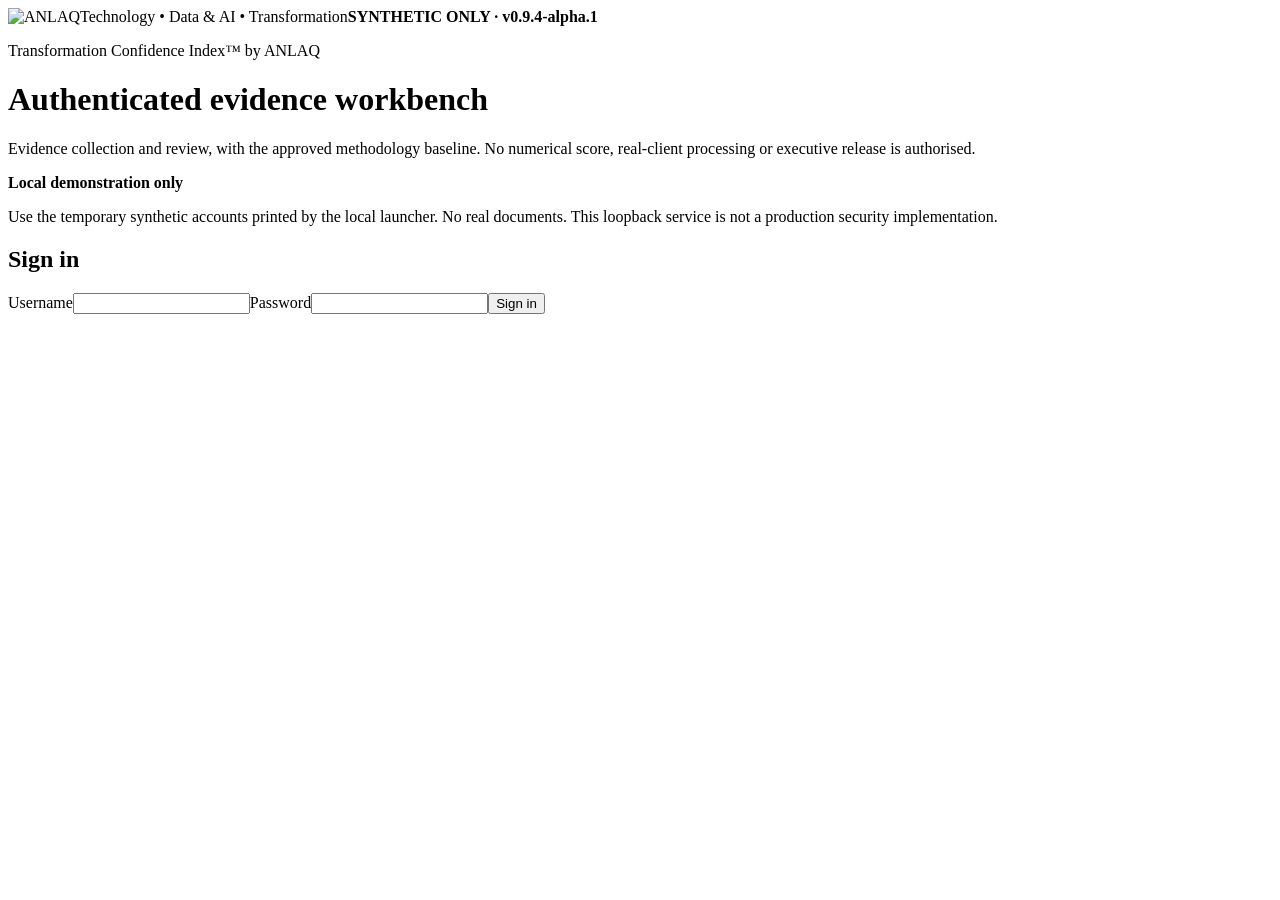
==== commit 8f8b4688: "Implement local intake assurance, archive retention review and independent calibration preparation" ====
--- a/prototypes/tci-private-data-plane/index.html
+++ b/prototypes/tci-private-data-plane/index.html
@@ -1,5 +1,5 @@
 <!doctype html><html lang="en"><head><meta charset="utf-8"><meta name="viewport" content="width=device-width,initial-scale=1"><title>ANLAQ | Authenticated evidence workbench</title><link rel="stylesheet" href="/style.css"></head>
-<body><header><img src="/logo.svg" alt="ANLAQ" width="190"><span>Technology • Data &amp; AI • Transformation</span><strong class="badge">SYNTHETIC ONLY · v0.9.3-alpha.1</strong></header>
+<body><header><img src="/logo.svg" alt="ANLAQ" width="190"><span>Technology • Data &amp; AI • Transformation</span><strong class="badge">SYNTHETIC ONLY · v0.9.4-alpha.1</strong></header>
 <main><p class="eyebrow">Transformation Confidence Index™ by ANLAQ</p><h1>Authenticated evidence workbench</h1><p class="intro">Evidence collection and review, with the approved methodology baseline. No numerical score, real-client processing or executive release is authorised.</p>
 <div class="notice"><strong>Local demonstration only</strong><p>Use the temporary synthetic accounts printed by the local launcher. No real documents. This loopback service is not a production security implementation.</p></div>
 <section id="login-section"><h2>Sign in</h2><form id="login"><label>Username<input name="username" autocomplete="username" required></label><label>Password<input name="password" type="password" autocomplete="current-password" required></label><button>Sign in</button></form></section>
@@ -11,7 +11,7 @@
 <section id="upload-section" hidden><h2>02 · Submit synthetic evidence</h2><form id="upload"><label>Criterion<select name="criterion" id="upload-criterion"></select></label><label>Mapped request<select name="requestId" id="upload-request"></select></label><label>Title<input name="title" required></label><div class="pair"><label>Source owner<input name="sourceOwner" required></label><label>Reporting period<input name="period" required></label></div><div class="pair"><label>Source version<input name="sourceVersion" required></label><label>Precise locator<input name="locator" required></label></div><label>New document or replacement<select name="documentId" id="replacement"></select></label><label>Synthetic TXT, PDF, DOCX or XLSX file (max 256 KiB)<input name="file" type="file" accept=".txt,.pdf,.docx,.xlsx" required></label><button>Submit to quarantine</button></form></section>
 <section id="screen-section" hidden><h2>03 · Quarantine review</h2><label>Quarantined source<select id="quarantine"></select></label><button id="inspect" type="button">Inspect synthetic source</button><pre id="quarantine-text" class="preview"></pre><form id="screen"><label>Disposition<select name="decision"><option value="accepted">Accept</option><option value="rejected">Reject</option></select></label><label>Reason<textarea name="reason" required></textarea></label><button>Record disposition</button></form><p class="muted">Manual synthetic disposition only; malware screening remains outstanding.</p></section></div>
 <section><h2>04 · Evidence versions</h2><div id="versions"></div><label>Accepted source<select id="preview-id"></select></label><button id="preview" type="button">Preview accepted text</button><pre id="accepted-text" class="preview"></pre></section>
-<section id="extraction-section" hidden><h2>05 · Draft document extraction</h2><p class="muted">Synthetic labelled TXT, PDF, Word and Excel records only. Values retain page/line, paragraph, table or worksheet-cell citations; missing and ambiguous fields remain unresolved. Local narrative mode (opt-in) proposes exact source passages for independent semantic review. No automated sufficiency validation or scoring.</p><form id="extract" hidden><label>Criterion<select name="criterion" id="extraction-criterion"></select></label><label>Accepted mapped source<select name="versionId" id="extraction-source" required></select></label><label>Extraction mode<select name="mode" id="extraction-mode"><option value="labelled">Labelled fields (deterministic)</option></select></label><button>Extract draft fields</button></form><div id="extractions"></div><form id="extraction-review" hidden><label>Draft extraction<select name="runId" id="extraction-run" required></select></label><label>Decision<select name="decision"><option value="return">Return for follow-up</option><option value="accept">Accept captured field accuracy</option></select></label><label>Rationale<textarea name="reason" required></textarea></label><label class="check"><input name="confirmed" type="checkbox">I previewed the accepted source and independently confirmed the field meaning, captured values, context and precise citations; this is not evidence sufficiency.</label><button>Record extraction review</button></form></section>
+<section id="intake-assurance-section" hidden><h2>04a · Evidence intake assurance</h2><p class="muted">Synthetic format checks and scanner status are distinct. Not scanned is never a clean malware result. Independent screening remains required.</p><div id="intake-assurance-summary" class="stats"></div><div id="intake-assurance-records"></div></section><section id="extraction-section" hidden><h2>05 · Draft document extraction</h2><p class="muted">Synthetic labelled TXT, PDF, Word and Excel records only. Values retain page/line, paragraph, table or worksheet-cell citations; missing and ambiguous fields remain unresolved. Local narrative mode (opt-in) proposes exact source passages for independent semantic review. No automated sufficiency validation or scoring.</p><form id="extract" hidden><label>Criterion<select name="criterion" id="extraction-criterion"></select></label><label>Accepted mapped source<select name="versionId" id="extraction-source" required></select></label><label>Extraction mode<select name="mode" id="extraction-mode"><option value="labelled">Labelled fields (deterministic)</option></select></label><button>Extract draft fields</button></form><div id="extractions"></div><form id="extraction-review" hidden><label>Draft extraction<select name="runId" id="extraction-run" required></select></label><label>Decision<select name="decision"><option value="return">Return for follow-up</option><option value="accept">Accept captured field accuracy</option></select></label><label>Rationale<textarea name="reason" required></textarea></label><label class="check"><input name="confirmed" type="checkbox">I previewed the accepted source and independently confirmed the field meaning, captured values, context and precise citations; this is not evidence sufficiency.</label><button>Record extraction review</button></form></section>
 <section id="finding-section" hidden><h2>06 · Draft finding</h2><form id="finding"><label>Criterion<select name="criterion" id="finding-criterion"></select></label><fieldset><legend>Accepted mapped source versions and locators</legend><div id="finding-links"></div></fieldset><label>Claim<textarea name="claim" required></textarea></label><div class="pair"><label>Evidence class<select name="evidenceClass"><option>E1</option><option>E2</option><option>E3</option><option>E4</option></select></label><label>Evidence strength<select name="strength"><option>Not assessed</option><option>Strong</option><option>Moderate</option><option>Weak</option></select></label></div><label class="check"><input name="contradiction" type="checkbox">Unresolved material contradiction</label><button>Record draft</button></form></section>
 <section id="findings-section" hidden><h2>07 · Findings and reviews</h2><div id="findings"></div><form id="review" hidden><label>Finding<select name="findingId" id="review-finding"></select></label><label>Decision<select name="decision"><option value="return">Return for follow-up</option><option value="accept">Accept evidence review</option></select></label><label>Rationale<textarea name="reason" required></textarea></label><label class="check"><input name="confirmed" type="checkbox">I independently confirmed source support, evidence strength and material gaps.</label><button>Record independent review</button></form></section>
 <section id="local-pilot-section" hidden><h2>Persistent local pilot · synthetic only</h2><p class="muted">Local encrypted checkpoint after successful operations; no cloud, no network listener beyond loopback. Fresh login required after restart. Operational machine assurance remains pending.</p><div id="local-pilot-members"></div><form id="local-revoke" hidden><h3>Revoke local assessment membership</h3><label>Active member<select name="userId" id="local-revoke-user" required></select></label><label class="check"><input type="checkbox" name="confirmed">I confirm access should be revoked from this synthetic assessment.</label><button>Revoke membership</button></form></section><section id="aurora-pilot-section" hidden><h2>Project Aurora · fictional workbook dry run</h2><p class="muted">Initial scripted source import and review demonstration only. Workbook evidence references are not underlying documents. All human-role actions in the seeded case are simulated test actions.</p><div id="aurora-pilot-summary" class="stats"></div><div id="aurora-pilot-note"></div></section><section id="interviews-section" hidden><h2>08 · Stakeholder interviews</h2><p class="muted">Synthetic interview capture only. Preserve each persona separately. Responses remain unverified claims; follow-up proposals require human action. No automatic score or stakeholder contact.</p>
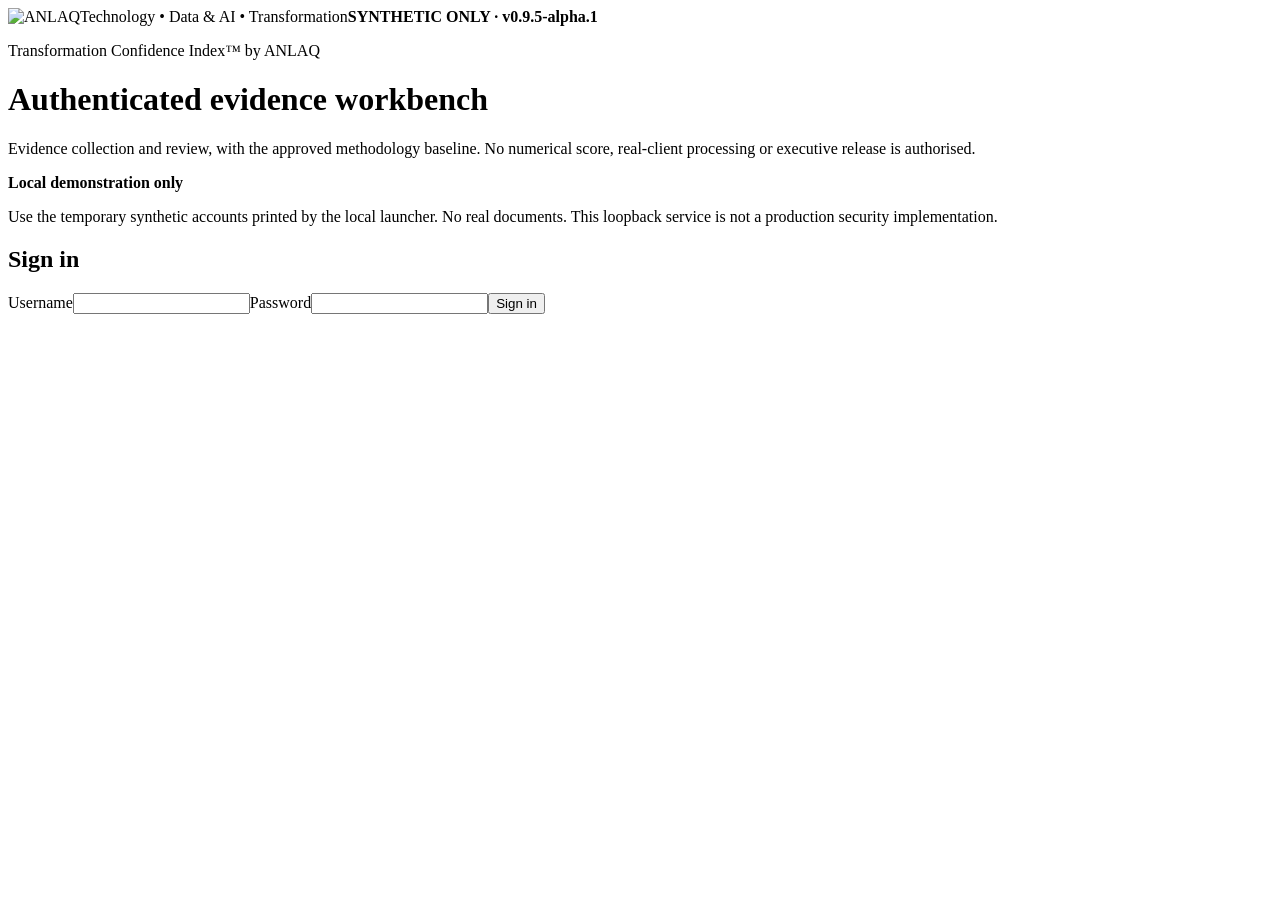
==== commit 8bfb97c7: "v0.9.5-alpha.1: operational readiness engineering, strict scanner, signed receipts and release gates" ====
--- a/prototypes/tci-private-data-plane/index.html
+++ b/prototypes/tci-private-data-plane/index.html
@@ -1,5 +1,5 @@
 <!doctype html><html lang="en"><head><meta charset="utf-8"><meta name="viewport" content="width=device-width,initial-scale=1"><title>ANLAQ | Authenticated evidence workbench</title><link rel="stylesheet" href="/style.css"></head>
-<body><header><img src="/logo.svg" alt="ANLAQ" width="190"><span>Technology • Data &amp; AI • Transformation</span><strong class="badge">SYNTHETIC ONLY · v0.9.4-alpha.1</strong></header>
+<body><header><img src="/logo.svg" alt="ANLAQ" width="190"><span>Technology • Data &amp; AI • Transformation</span><strong class="badge">SYNTHETIC ONLY · v0.9.5-alpha.1</strong></header>
 <main><p class="eyebrow">Transformation Confidence Index™ by ANLAQ</p><h1>Authenticated evidence workbench</h1><p class="intro">Evidence collection and review, with the approved methodology baseline. No numerical score, real-client processing or executive release is authorised.</p>
 <div class="notice"><strong>Local demonstration only</strong><p>Use the temporary synthetic accounts printed by the local launcher. No real documents. This loopback service is not a production security implementation.</p></div>
 <section id="login-section"><h2>Sign in</h2><form id="login"><label>Username<input name="username" autocomplete="username" required></label><label>Password<input name="password" type="password" autocomplete="current-password" required></label><button>Sign in</button></form></section>
